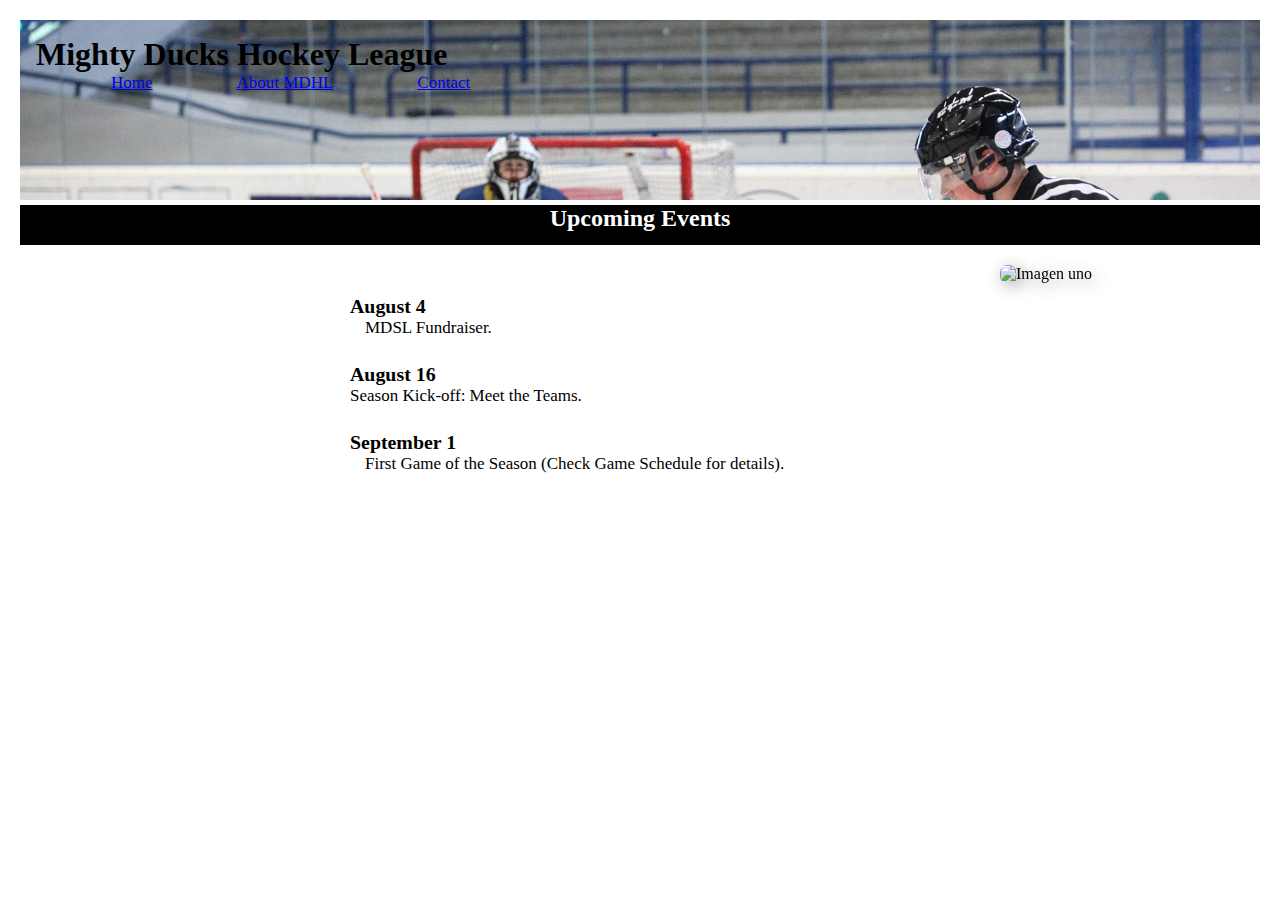
==== index.html @ 0d93dedc "Versión Final" ====
<!DOCTYPE html>
<html lang="en">
<head>
    <meta charset="UTF-8">
    <meta http-equiv="X-UA-Compatible" content="IE=edge">
    <meta name="viewport" content="width=device-width, initial-scale=1.0">
    <link rel="stylesheet" href="../style1.css">
    <title>Mighty Ducks Hockey League</title>
</head>

<body>
    <header>
        <h1 id="main-title" class="title">Mighty Ducks Hockey League</h1>
        <img id = "Logo" src = "Imagenes/Logo.png" alt = "Logo Mighty Ducks Hockey League">
        <nav>
            <a id = "OP" href="#">Home</a>
            <a href="about.html">About MDHL</a>
            <a href="contact.html">Contact</a>
        </nav>
    </header>

    <main>
        <section>
            <h2>Upcoming Events</h2>
            <img id="Img" src="Imagenes/Img_1.jpg" alt="Imagen uno">
            <article>
                <h3 class="subt">August 4</h3>
                <p>MDSL Fundraiser.</p>
                <h3 class="subt">August 16</h3>
                <p">Season Kick-off: Meet the Teams.</p>
                <h3 class="subt">September 1</h3>
                <p>First Game of the Season (Check Game Schedule for details).</p>
            </article>
        </section>
    </main>
</body>
</html>
---- style1.css ----
* {
    padding: 0;
    margin: 0;
    box-sizing: border-box;
    font-family: cursive;
}

a {
    margin: 5px;
    margin-top: 75px;
    margin-left: 75px;
    font-size: 17px;
}

#OP {
    margin-top: 200px;
}

header {
    height: 180px;
    background-image: url(Imagenes/Banner1.jpg);
    background-position: inherit;
    background-size: cover;
    background-repeat:no-repeat;
    padding: 16px;
    margin: 20px 20px 5px 20px;
}

#Logo {
    width: 120px;
    z-index: 1;
    position: absolute;
    margin-left: 1500px;
    margin-top: 80px;
    background-color: none transparent;
    border-radius: 10px;
    filter:drop-shadow(4px 4px 8px #999999);
}

section h2 {
    color: white;
    background-color: black;
    height: 40px;
    margin: 5px 20px 20px 20px;
    text-align: center;   
}

article {
    margin-top: 50px;
    margin-left: 350px;
    font-size: 17px;
    z-index: 1;
    /*display: inline-block;*/
}

.subt {
    margin-top: 25px;
}

p {
    margin-left: 15px;
}

#Img {
    width: 400px;
    /*display: inline-block;*/
    position: absolute;
    margin-left: 1000px;
    /*margin-top: 50px;*/
    border-radius: 7px;
    filter:drop-shadow(4px 4px 8px #999999);
}

.P3{
    margin-bottom: 13px;
}

.P2{
    margin-bottom: 10px;
    text-align: justify;
}
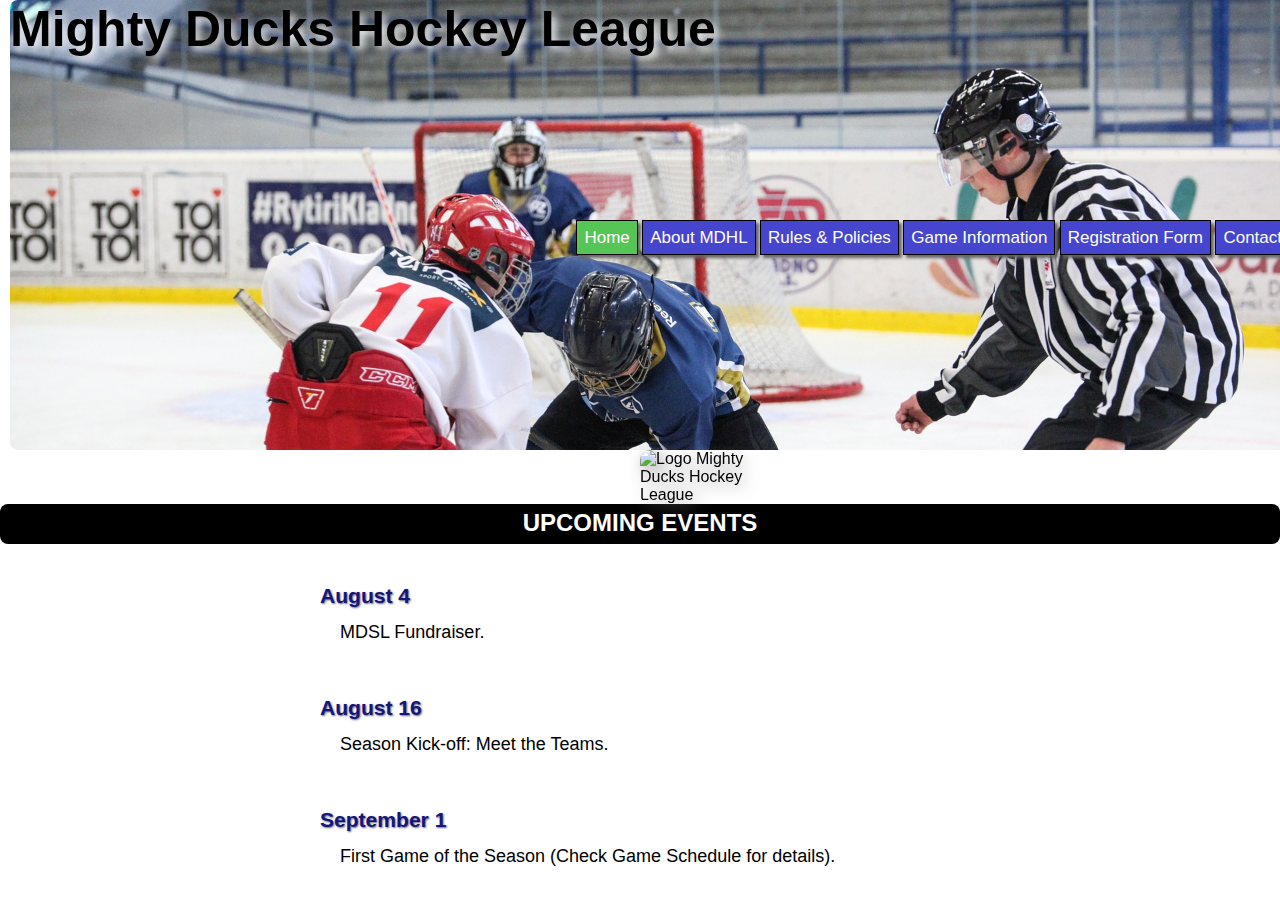
==== commit 6b59c07e: "Tarea 4" ====
--- a/index.html
+++ b/index.html
@@ -1,37 +1,40 @@
-<!DOCTYPE html>
-<html lang="en">
-<head>
-    <meta charset="UTF-8">
-    <meta http-equiv="X-UA-Compatible" content="IE=edge">
-    <meta name="viewport" content="width=device-width, initial-scale=1.0">
-    <link rel="stylesheet" href="../style1.css">
-    <title>Mighty Ducks Hockey League</title>
-</head>
-
-<body>
-    <header>
-        <h1 id="main-title" class="title">Mighty Ducks Hockey League</h1>
-        <img id = "Logo" src = "Imagenes/Logo.png" alt = "Logo Mighty Ducks Hockey League">
-        <nav>
-            <a id = "OP" href="#">Home</a>
-            <a href="about.html">About MDHL</a>
-            <a href="contact.html">Contact</a>
-        </nav>
-    </header>
-
-    <main>
-        <section>
-            <h2>Upcoming Events</h2>
-            <img id="Img" src="Imagenes/Img_1.jpg" alt="Imagen uno">
-            <article>
-                <h3 class="subt">August 4</h3>
-                <p>MDSL Fundraiser.</p>
-                <h3 class="subt">August 16</h3>
-                <p">Season Kick-off: Meet the Teams.</p>
-                <h3 class="subt">September 1</h3>
-                <p>First Game of the Season (Check Game Schedule for details).</p>
-            </article>
-        </section>
-    </main>
-</body>
+<!DOCTYPE html>
+<html lang="en">
+<head>
+    <meta charset="UTF-8">
+    <meta http-equiv="X-UA-Compatible" content="IE=edge">
+    <meta name="viewport" content="width=device-width, initial-scale=1.0">
+    <link rel="shortcut icon" href="Imagenes/Logo.ico" type="image/x-icon"> 
+    <link rel="stylesheet" href="style4.css">
+    <title>Mighty Ducks Hockey League</title>
+</head>
+
+<body>
+    <header class="Enc1">
+        <h1 id="main-title" class="title">Mighty Ducks Hockey League</h1>
+        <nav>
+            <a href="#">Home</a>
+            <a href="about.html">About MDHL</a>
+            <a href="rules.html">Rules & Policies</a>
+            <a href="game_info.html">Game Information</a>
+            <a href="registration.html">Registration Form</a>
+            <a href="contact.html">Contact</a>
+        </nav>
+    </header>
+
+    <main>
+        <section>
+            <img id="Logo" src = "Imagenes/Logo.png" alt = "Logo Mighty Ducks Hockey League">
+            <h2>UPCOMING EVENTS</h2>
+            <article id="art_index">
+                <h3>August 4</h3>
+                <p>MDSL Fundraiser.</p>
+                <h3>August 16</h3>
+                <p>Season Kick-off: Meet the Teams.</p>
+                <h3>September 1</h3>
+                <p>First Game of the Season (Check Game Schedule for details).</p>
+            </article>
+        </section>
+    </main>
+</body>
 </html>--- a/style4.css
+++ b/style4.css
@@ -0,0 +1,291 @@
+* {
+    padding: 0;
+    margin: 0;
+    box-sizing: border-box;
+    font-family: Calibri, 'Gill Sans', 'Gill Sans MT', 'Trebuchet MS', sans-serif;
+}
+
+body{
+    background-image: url(Imagenes/Dibujodefondo2.jpg);
+    background-size: cover;
+    background-repeat: repeat-y;
+    display: flex;
+    flex-direction: column;
+    width: 100vw;
+    height: 100vh;
+}
+
+header{
+    background-size: cover;
+    background-repeat: no-repeat;
+    width: 100%;
+    height: 50vh;
+    margin-left: 10px;
+    top: 50px;
+    border-radius:8px;
+    display: flex;
+    flex-direction: column;
+}
+
+.Enc1{
+    background-image: url(Imagenes/Banner1.jpg);
+}
+
+.Enc2{
+    background-image: url(Imagenes/Banner2.jpg);
+}
+
+.Enc3{
+    background-image: url(Imagenes/Img_1.jpg);
+    height: 35vh;
+}
+
+.Enc4{
+    background-image: url(Imagenes/Img_2.jpg);
+}
+
+.Enc5{
+    background-image: url(Imagenes/Img_3.jpg);
+}
+
+nav{
+    margin-left: 500px;
+    margin-top: 170px;
+    align-self: end;
+}
+
+a {
+    font-size: 17px;
+    color: white;
+    background-color: rgb(69, 69, 206);
+    background-size: 500px 200px;
+    border: 1px solid black;
+    box-shadow: 3px 3px 3px rgb(103, 101, 101);
+    padding: 7px;
+    text-decoration: none;
+}
+
+a[href="#"]{
+    background-color: rgb(85, 197, 85);
+}
+
+h1 {
+    color: black;
+    filter: drop-shadow(4px 4px 4px #ffffff);
+    font-size: 50px;
+}
+
+section{
+    display: flex;
+    flex-direction: column;
+    align-items: center;
+}
+
+h2{
+    align-self: center;
+    color: white;
+    background-color: black;
+    height: 40px;
+    width: 100%;
+    padding: 5px;
+    border-radius: 8px;
+    text-align: center;
+}
+
+img{
+    width: 10vw;
+    align-self: start;
+    margin-left: 50%;
+    border-radius: 10px;
+    filter:drop-shadow(4px 4px 8px #999999);
+}
+
+article{
+    width:50vw;
+    display: flex;
+    flex-direction: column;
+    font-size: 18px;
+    text-align: justify;
+}
+
+aside{
+    width: 400px;
+    display: flex;
+    flex-direction: column;
+    font-size: 18px;
+}
+
+h3{
+    margin-top: 40px;
+    color: rgb(21, 21, 126);
+    text-shadow: 1px 1px 2px rgb(105, 105, 117);
+}
+
+
+a[href="mailto:mdhl@chihockey.org"], a[href="mailto:michael.randall@chihockey.org"], a[href="(630)6908132"]{
+    left: 10px;
+    top: 1px;
+    font-size: 16px;
+    color: blue;
+    text-transform: lowercase;
+    background-color: transparent;
+    border: none;
+    box-shadow: none;
+}
+
+p{
+    margin: 15px 0px 15px 20px;
+    line-height: 1;
+    text-align: justify;
+}
+
+li::marker{
+    color: rgb(27, 27, 112);
+    font-weight: bold;
+}
+
+ol > li{
+    list-style-position: inside;
+    margin-bottom: 5px;
+    line-height: 1;
+    margin: 20px 0px 20px 20px;
+}
+
+#listL{
+    list-style-type: lower-latin;
+    margin: 10px 0px 10px 10px;
+}
+
+ul > li{
+    list-style-position: inside;
+    list-style-type: square;
+    margin: 20px 0px 20px 20px;
+}
+
+table{
+    align-self: center;
+    text-align: center;
+    width: 75vw;
+    height: 80vh;
+}
+
+table, th, td{
+    border: 2px solid black;
+}
+
+#P_Tabla{
+    margin: 20px 0px 10px 15px;
+    font-style: italic;
+    text-decoration: underline black;
+}
+
+tbody tr:nth-child(odd) {
+    background-color: rgb(103, 103, 184);
+    color: white;
+}
+  
+tbody tr:nth-child(even) {
+    background-color:white;
+}
+
+thead th:nth-child(odd) {
+    background-color:rgb(88, 87, 87);
+    color: white;
+}
+
+thead th:nth-child(even) {
+    background-color:rgb(88, 87, 87);
+    color: white;
+}
+
+form{
+    width: 50vw;
+    height: 135vh;
+    margin : 10px 0px 10px 0px;
+    padding: 1em;
+    border: 4px solid #369;
+    border-style: outset;
+    background-color: white;
+    display: flex;
+    flex-direction: column;
+    align-self: center;
+}
+
+fieldset{
+    margin: 8px 0px 8px 0px;
+}
+
+.tform{
+    font-weight: bold;
+}
+
+.subform{
+    font-weight: normal;
+}
+
+.Permission{
+    height: 350px;
+    display: flex;
+    flex-direction: column;
+    align-self: center;
+    font-weight: bold;
+}
+
+.firma{
+    margin: 5px 0px 5px 0px;
+    font-weight: bold;
+}
+
+.enviar{
+    margin-top: 20px;
+}
+
+@media screen and (max-width: 753px) {
+
+    header, section, h2, article, aside, h3, p, body, #art_index{
+        width: auto;
+    }
+
+    .Enc3{
+        height:50vh;
+    }
+
+    nav{
+        width: 100%;
+        display: flex; 
+        flex-wrap: wrap;
+        justify-content: space-between; 
+        align-items: center;
+    }
+
+    img{
+        width: 10%;
+    }
+
+    body{
+        background-image: url(Imagenes/Dibujodefondo2.jpg);
+        background-repeat: repeat-y;
+        background-size: cover;
+        background-position: center;
+    }
+
+
+    form{
+        width: auto;
+        height: auto;
+    }
+
+    table, thead, tbody, th, td, tr{
+        width: auto;
+        height: auto;
+        overflow-x: auto;
+    }
+
+    .map{
+        display: none;
+    }
+
+    .Permission{
+        height: auto;
+    }
+}